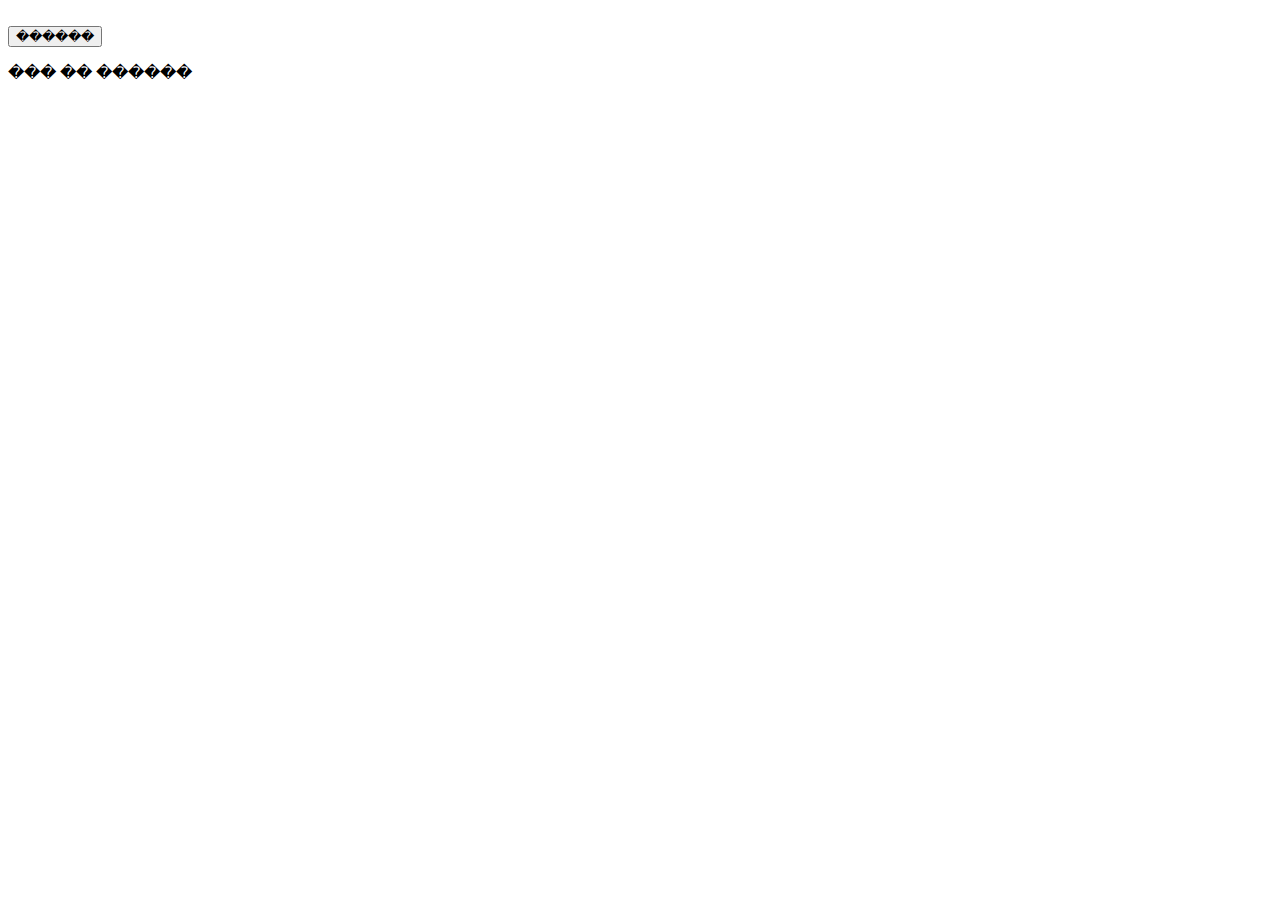
==== lolka/a.html @ d0ad779c "Add files via upload" ====
<!DOCTYPE html> 
<html> 
<head> 
<meta name="viewport" content="width=device-width, initial-scale=1.0"/> 
<style> 
canvas { 
border:1px solid #32C77C; 
background-color: #6068D1; 
} 
</style> 
</head> 
<body onload="startGame()"> 
<script> 

var myGamePiece; 
var myObstacles = []; 
var myScore; 

function startGame() { 
myGamePiece = new component(30, 30, "yellow", 10, 120); 
myGamePiece.gravity = 0.05; 
myScore = new component("30px", "Consolas", "black", 280, 40, "text"); 
myGameArea.start(); 
} 

var myGameArea = { 
canvas : document.createElement("canvas"), 
start : function() { 
this.canvas.width = 480; 
this.canvas.height = 270; 
this.context = this.canvas.getContext("2d"); 
document.body.insertBefore(this.canvas, document.body.childNodes[0]); 
this.frameNo = 0; 
this.interval = setInterval(updateGameArea, 20); 
}, 
clear : function() { 
this.context.clearRect(0, 0, this.canvas.width, this.canvas.height); 
} 
} 

function component(width, height, color, x, y, type) { 
this.type = type; 
this.score = 0; 
this.width = width; 
this.height = height; 
this.speedX = 0; 
this.speedY = 0; 
this.x = x; 
this.y = y; 
this.gravity = 0; 
this.gravitySpeed = 0; 
this.update = function() { 
ctx = myGameArea.context; 
if (this.type == "text") { 
ctx.font = this.width + " " + this.height; 
ctx.fillStyle = color; 
ctx.fillText(this.text, this.x, this.y); 
} else { 
ctx.fillStyle = color; 
ctx.fillRect(this.x, this.y, this.width, this.height); 
} 
} 
this.newPos = function() { 
this.gravitySpeed += this.gravity; 
this.x += this.speedX; 
this.y += this.speedY + this.gravitySpeed; 
this.hitBottom(); 
} 
this.hitBottom = function() { 
var rockbottom = myGameArea.canvas.height - this.height; 
if (this.y > rockbottom) { 
this.y = rockbottom; 
this.gravitySpeed = 0; 
} 
} 
this.crashWith = function(otherobj) { 
var myleft = this.x; 
var myright = this.x + (this.width); 
var mytop = this.y; 
var mybottom = this.y + (this.height); 
var otherleft = otherobj.x; 
var otherright = otherobj.x + (otherobj.width); 
var othertop = otherobj.y; 
var otherbottom = otherobj.y + (otherobj.height); 
var crash = true; 
if ((mybottom < othertop) || (mytop > otherbottom) || (myright < otherleft) || (myleft > otherright)) { 
crash = false; 
} 
return crash; 
} 
} 

function updateGameArea() { 
var x, height, gap, minHeight, maxHeight, minGap, maxGap; 
for (i = 0; i < myObstacles.length; i += 1) { 
if (myGamePiece.crashWith(myObstacles[i])) { 
return; 
} 
} 
myGameArea.clear(); 
myGameArea.frameNo += 1; 
if (myGameArea.frameNo == 1 || everyinterval(150)) { 
x = myGameArea.canvas.width; 
minHeight = 20; 
maxHeight = 200; 
height = Math.floor(Math.random()*(maxHeight-minHeight+1)+minHeight); 
minGap = 50; 
maxGap = 200; 
gap = Math.floor(Math.random()*(maxGap-minGap+1)+minGap); 
myObstacles.push(new component(10, height, "green", x, 0)); 
myObstacles.push(new component(10, x - height - gap, "green", x, height + gap)); 
} 
for (i = 0; i < myObstacles.length; i += 1) { 
myObstacles[i].x += -1; 
myObstacles[i].update(); 
} 
myScore.text="SCORE: " + myGameArea.frameNo; 
myScore.update(); 
myGamePiece.newPos(); 
myGamePiece.update(); 
} 

function everyinterval(n) { 
if ((myGameArea.frameNo / n) % 1 == 0) {return true;} 
return false; 
} 

function ������(n) { 
myGamePiece.gravity = n; 
} 
</script> 
<br> 
<button onmousedown="������(-0.2)" onmouseup="������(0.05)">������</button> 
<p>��� �� ������</p> 

</body> 
</html>
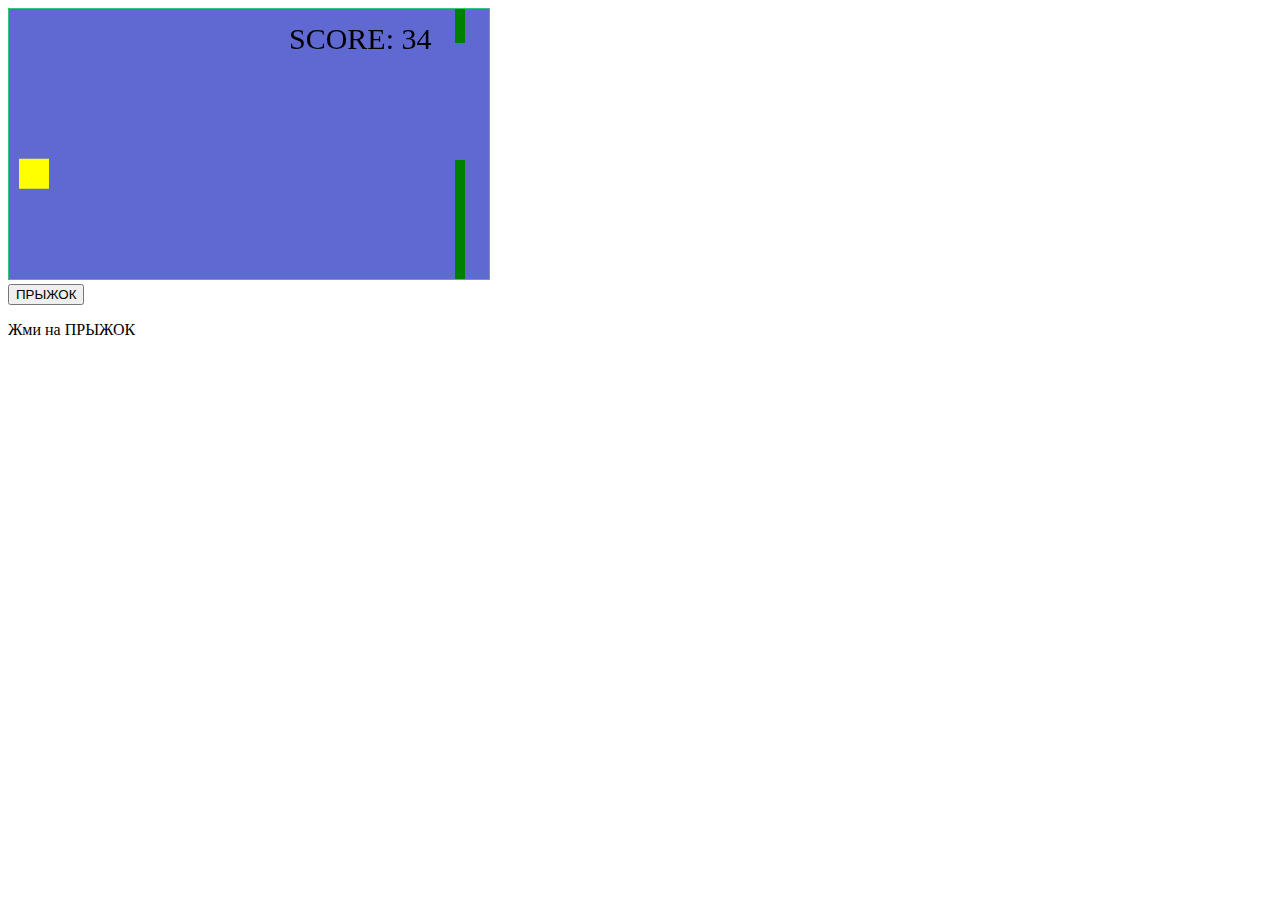
==== commit b15b261c: "Update a.html" ====
--- a/lolka/a.html
+++ b/lolka/a.html
@@ -125,13 +125,13 @@
 return false; 
 } 
 
-function ������(n) { 
+function ПРЫЖОК(n) { 
 myGamePiece.gravity = n; 
 } 
 </script> 
 <br> 
-<button onmousedown="������(-0.2)" onmouseup="������(0.05)">������</button> 
-<p>��� �� ������</p> 
+<button onmousedown="ПРЫЖОК(-0.2)" onmouseup="ПРЫЖОК(0.05)">ПРЫЖОК</button> 
+<p>Жми на ПРЫЖОК</p> 
 
 </body> 
-</html>+</html>
